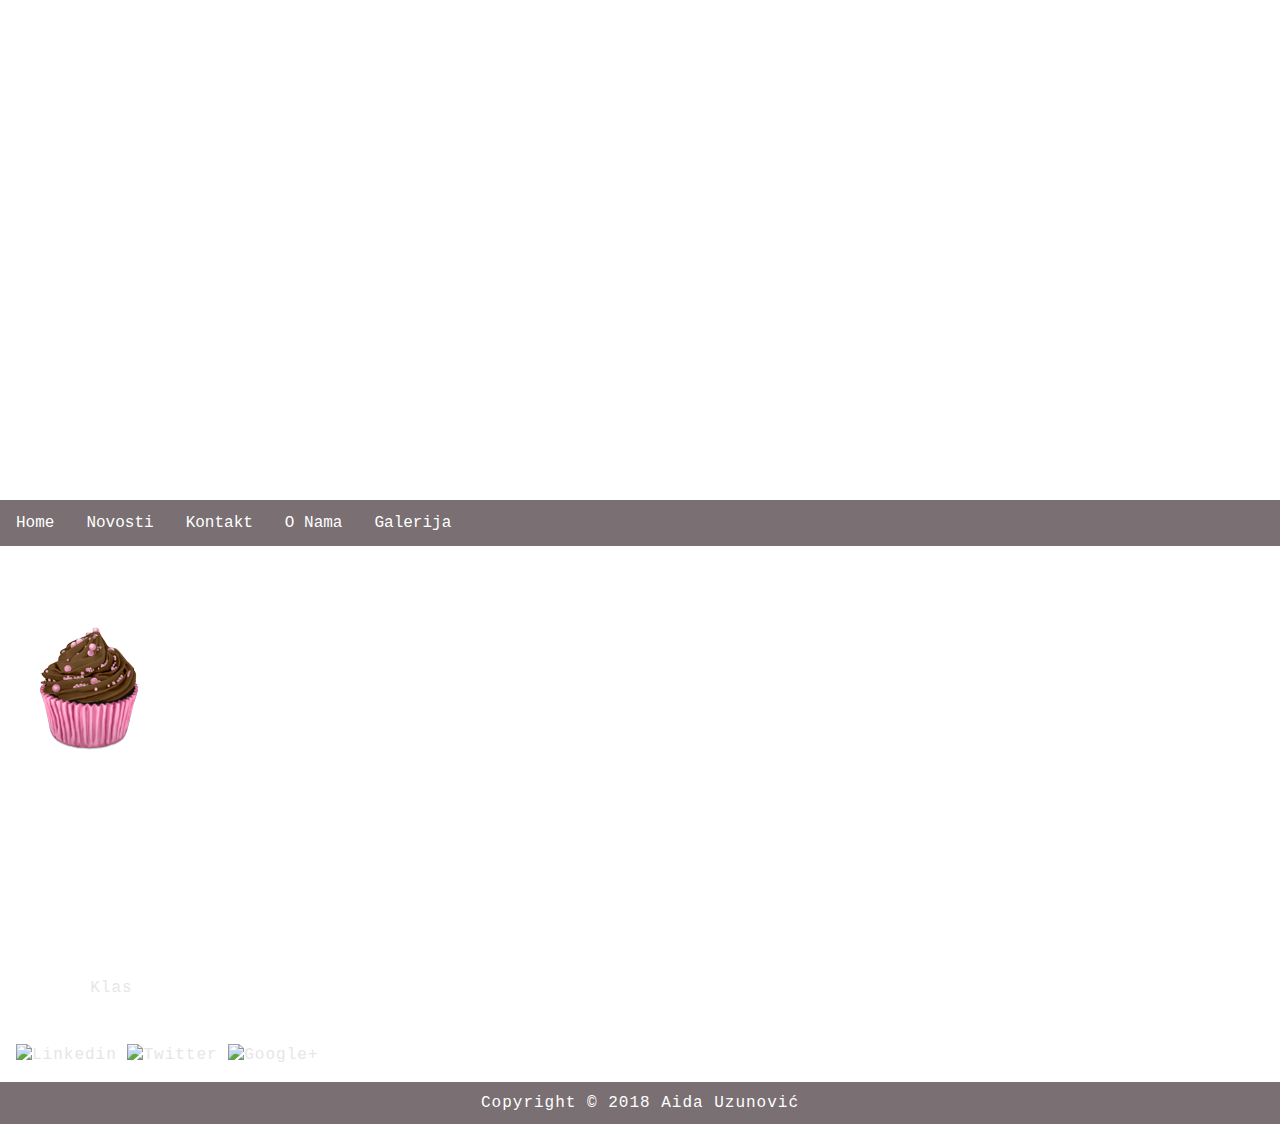
==== index.html @ 047eb384 "Add files via upload" ====
<!DOCTYPE html>

<meta charset="UTF-8">
<html>
<head>
		<title>Home</title>
		<link rel="stylesheet" href="style.css">
</head>

<body>
<div class="pozadina2">
	<header>
		<div class="pozadina"></div>
		<nav>
			<ul>
			  <li><a href="index.html">Home</a></li>
			  <li><a href="novosti.html">Novosti</a></li>
			  <li><a href="kontakt.html">Kontakt</a></li>
			  <li><a href="o-nama.html">O Nama</a></li>
			  <li><a href="galerija.html">Galerija</a></li>
			</ul>
		</nav>
	</header>
	<main>
	
	<h1>O nama....</h1>
		<figure>
			<img src="pinkcup.jpg" alt="HTML5" title="HTML5">
			<figcaption>Klas d.d. Sarajevo, s tradicijom dugom 115 godina (osnovan 1902.), vodeći je bh. proizvođač u mlinsko-pekarskoj djelatnosti, te među vodećim proizvođačima tjestenine, slastičarskih i konditorskih proizvoda u BiH i regionu.</figcaption>
		</figure>
		<p>Hrana puna ljubavi, prepoznatljivi je slogan kompanije Klas d.d. Sarajevo, najilustrativnije se može povezati sa slastičarskim proizvodima Klasa.</p>
		<p>Naime, većina kolača se u Klasu proizvodi ručno, pažljivo i s ljubavlju, prema tradicionalnoj recepturi kakvu su stoljećima njegovale naše bake i nane, i onako kako smo navikli u svome domu.
		Upravo u tome je tajna prepoznatljivog kvaliteta Klasovih kolača, a dodatnu vrijednost im obezbeđuje halal certifikat. Klas na tržište plasira oko 30 zalivenih, suhih i svježih kolača, a raspolaže
		velikim proizvodnim kapacitetima. Na tržištu je najprepoznatljiviji program zalivenih kolača (baklave, hurmašice, tulumbe, ružice....)</p>
		<p>Savremenim načinom pakovanja, u zaštićenoj atmosferi i savršenim higijenskim uslovima, bez dodataka konzervansa, obezbjeđen je produženi rok trajanja i sačuvan kvalitet zalivenih kolača, te omogućen nesmetan plasman ovih proizvoda i na najudaljenija izvozna tržišta.</p>
		<p>Izvor: <a href="http://www.klas.ba" target="_blank">Klas</a></p>
		<p>Social media:<br>
			<a href="https://www.linkedin.com/in/aida-uzunovic-094a057a/" target="_blank"><img src="img/linkedin.svg" alt="Linkedin" title="Linkedin" style="width:24px; margin-top:0.4em"></a>
			<a href="https://twitter.com/deliciousvids?lang=en" target="_blank"><img src="img/twitter.svg" alt="Twitter" title="Twitter" style="width:24px; margin-top:0.4em"></a>
			<a href="http://www.pekara-klas.hr/" target="_blank"><img src="img/google+.svg" alt="Google+" title="Google+" style="width:24px; margin-top:0.4em"></a>
		</p>
		
	</main>
	<footer>
		<p>Copyright &copy; 2018 Aida Uzunović</p>
	</footer>
</div>
</body>
</html>
---- style.css ----
body, html {
font-family: 'Inconsolata', monospace;
	margin: 0;
	font-size: 16px;
}
header {
	display: block;
	width: 100%;
}
.pozadina {
	background: url("cupcake_img.jpg");
	background-position: center;
	background-repeat: no-repeat;
	background-size: cover;
	position: relative;
	height: 500px;
}
.pozadina2 {
	background: url("pink.jpg");
	background-position: left top;
    background-repeat: repeat;
}
ul {
	list-style-type: none;
	margin: 0;
	padding: 0;
	overflow: hidden;
	background-color: #7a6f72;
}
li {
	float: left;
}
li a {
	display: block;
	color: white;
	text-align: center;
	padding: 14px 16px;
	text-decoration: none;
}
li a:hover {
	background-color: #ff1a40;
}
h1,h2 {
	margin: 0.5em;
	font-size: 2em;
	color: white;
}
h2 {
	margin: 0.5em;
	font-size: 1.5em;
	color: white;
}
h3 {
	margin: 0.5em;
	font-size: 1em;
	color: white;
}
h4 {
	text-align:center;
	font-size: 2.5em;
	color: white;
	font-style: italic;
}
p {
	margin: 1em;
	line-height: 1.4em;
	letter-spacing: 1px;
}
hr {
	margin: 1em;
	border: 1px dotted #27318b;
	clear: both;
}
main p {
	color: white;
	text-decoration: none;
}
main a {
	color: #e6e6e6;
	text-decoration: none;
}
main a:hover {
	color: #8b3727;
	text-decoration: underline;
}
figure {
	padding: 0.5em;
	margin: 0 1em 0.5em 1em;
	float: left;
	width: 35%;
	border: 1px solid white;
	color: white;
}
figcaption {
	font-size: 90%;
}
footer p {
	color: white;
	text-decoration: none;
}
.vijesti img {
    border: 1px solid white;
    border-radius: 10px;
    padding: 5px;
    width: 250px;
	margin: 0 0 0 1em;
}
.vijesti time {
		margin: 0 0 0 1em;
	}
.vijesti time {
	font-size: 90%;
	font-style: italic;
}
footer {
	background-color: #7a6f72;
	padding: 0.1em;
	clear: both;
}
footer p {
	color: white;
	text-align: center;
	margin: 0.5em;
}
#contact {
	margin: 2em
}
label {
	display: block;
}
input[type=text], input[type=email], select, textarea {
    width: 50%;
    padding: 12px;
    border: 1px solid #ccc;
    border-radius: 4px;
    box-sizing: border-box;
    margin-top: 6px;
    margin-bottom: 16px;
	font-family: 'Oswald', sans-serif;
	font-size: 95%;
}

input[type=submit] {
    display: block;
	background-color: #4CAF50;
    color: white;
    padding: 12px 20px;
    border: none;
    border-radius: 4px;
    cursor: pointer;
	width: 25%;
}

input[type=submit]:hover {
    background-color: #45a049;
}
video {
	margin: 0 1em 1em 1em;
	float: left;
}

.galerija img
{
    
    border-radius: 10px;
    padding: 5px;
    width: 250px;
	height: 250px;
	margin: 0 0 0 1em;
}

.galerija figure {
		padding: 0.5em;
		margin: 0 0.5em 0.5em 0.5em;
		float: left;
		width: 20%;
		border: 1px solid white;
	}
.galerija figcaption {
		font-size: 90%;
		height: 70px;
		text-align: center;
	}
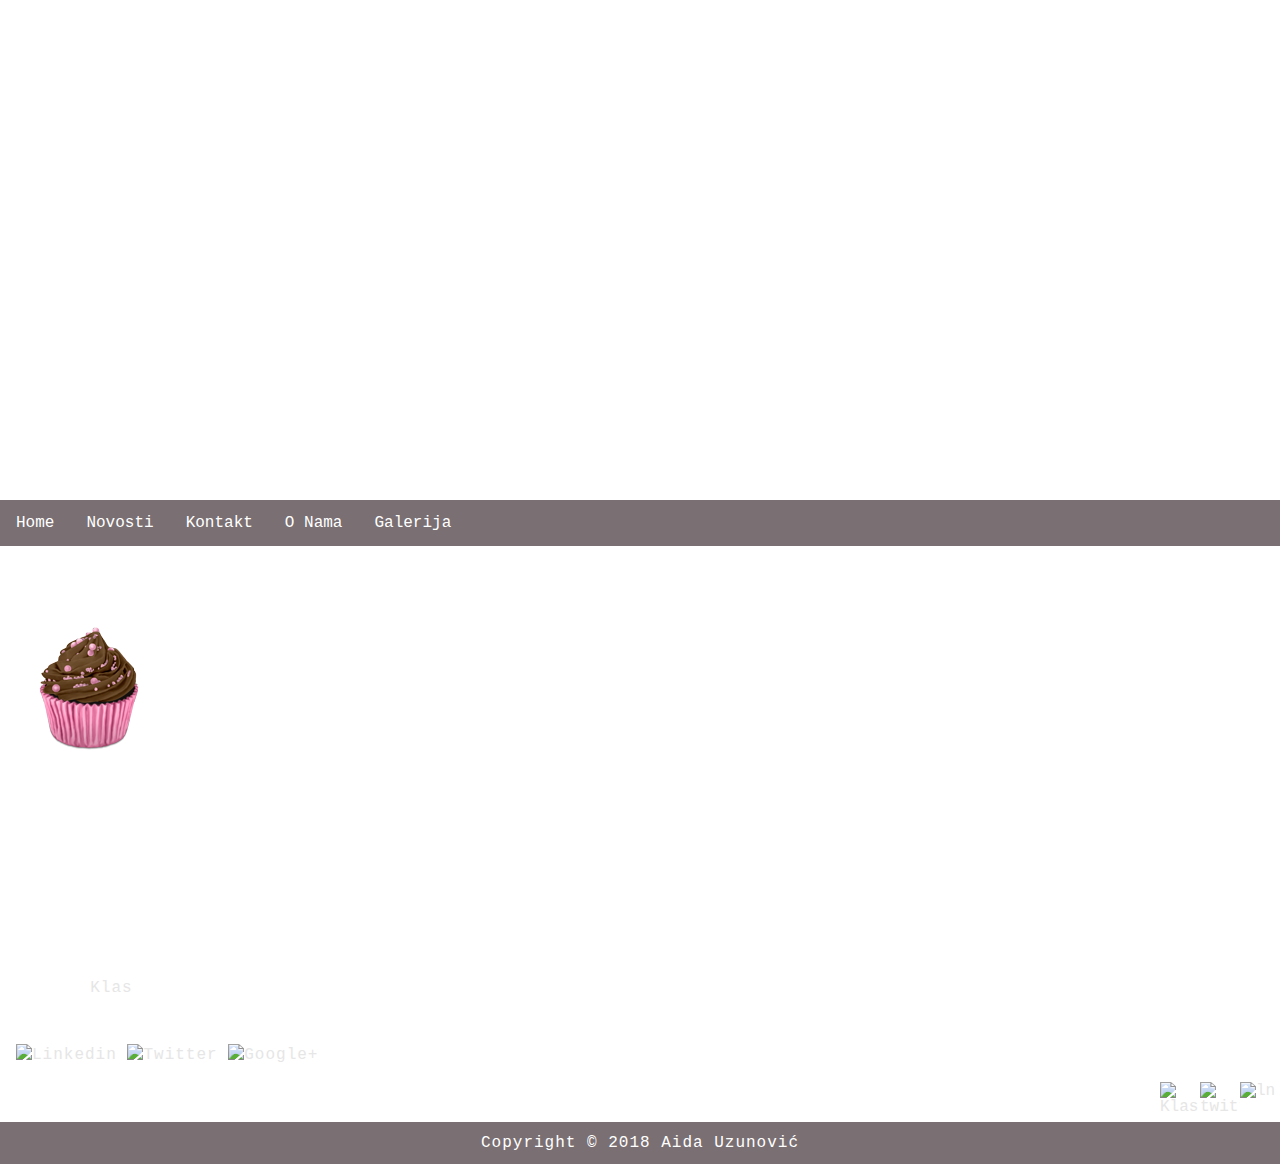
==== commit a4a198cb: "Update index.html" ====
--- a/index.html
+++ b/index.html
@@ -40,10 +40,26 @@
 			<a href="http://www.pekara-klas.hr/" target="_blank"><img src="img/google+.svg" alt="Google+" title="Google+" style="width:24px; margin-top:0.4em"></a>
 		</p>
 		
+		
+
+<a href="https://www.linkedin.com/in/aida-uzunovic-094a057a/">
+<img border="0" alt="ln" src="ln.jpg" align="right" width="40" height="40"> 
+</a>
+
+<a href="https://twitter.com/deliciousvids?lang=en">
+<img border="0" alt="twitter" src="twitter.jpg" align="right" width="40" height="40">
+</a>
+
+<a href="http://www.pekara-klas.hr/">
+<img border="0" alt="Klas" src="klas.jpg" align="right" width="40" height="40">
+</a>
+		
+	
+	
 	</main>
 	<footer>
 		<p>Copyright &copy; 2018 Aida Uzunović</p>
 	</footer>
 </div>
 </body>
-</html>+</html>
--- a/style.css
+++ b/style.css
@@ -1,4 +1,5 @@
-body, html {
+body, html 
+{
 font-family: 'Inconsolata', monospace;
 	margin: 0;
 	font-size: 16px;
@@ -129,7 +130,7 @@
 	display: block;
 }
 input[type=text], input[type=email], select, textarea {
-    width: 50%;
+    width: 25%;
     padding: 12px;
     border: 1px solid #ccc;
     border-radius: 4px;
@@ -142,7 +143,7 @@
 
 input[type=submit] {
     display: block;
-	background-color: #4CAF50;
+	background-color: #5c635c;
     color: white;
     padding: 12px 20px;
     border: none;
@@ -152,7 +153,7 @@
 }
 
 input[type=submit]:hover {
-    background-color: #45a049;
+    background-color: #575b57;
 }
 video {
 	margin: 0 1em 1em 1em;
@@ -181,3 +182,8 @@
 		height: 70px;
 		text-align: center;
 	}
+	
+	{
+  margin: 40px auto;
+  text-align: center;
+}
